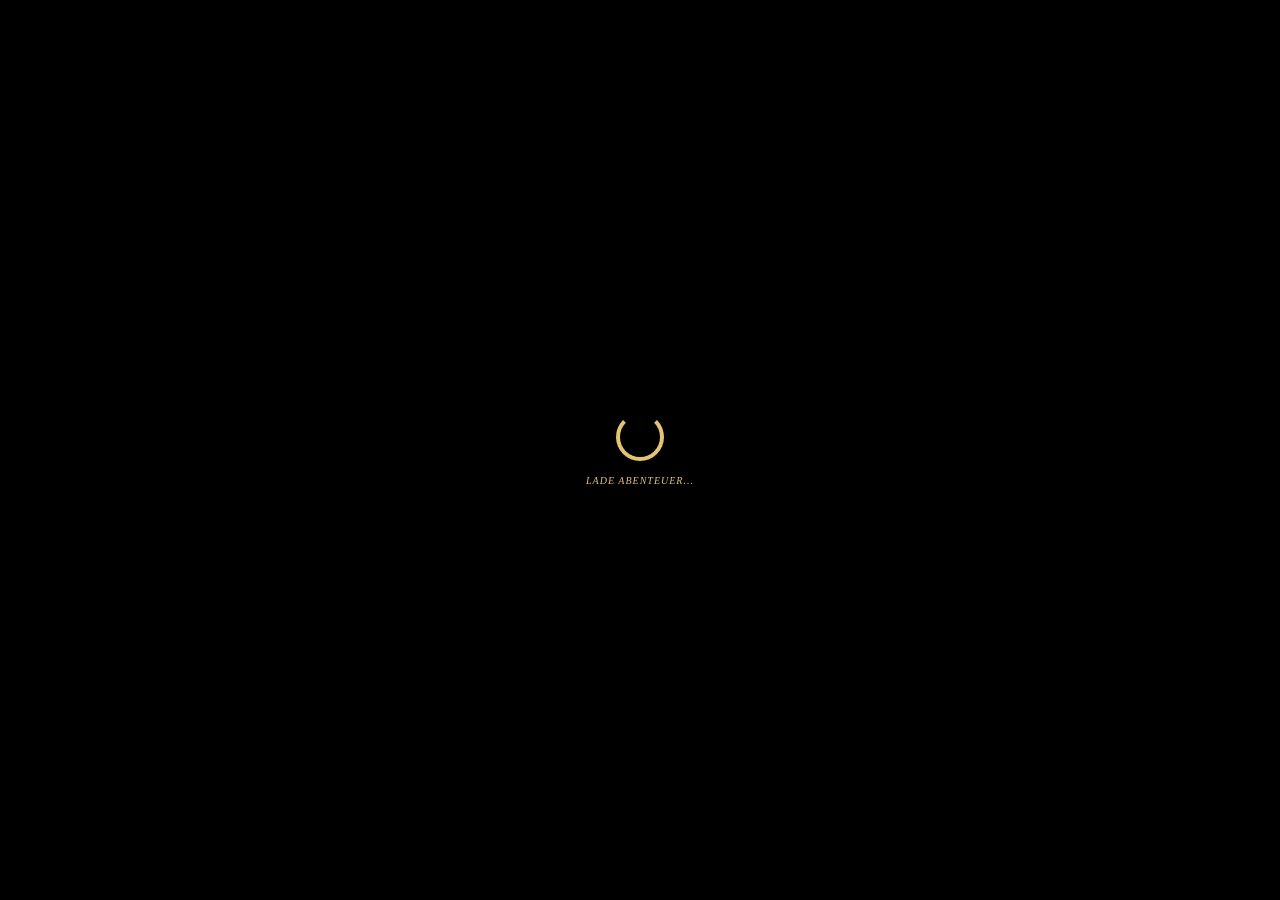
==== assets/stitch_app/index.html @ 4252ca38 "Initial commit: stitch_companion Flutter iOS app" ====
<!DOCTYPE html>
<html class="dark" lang="de">
<head>
    <meta charset="utf-8"/>
    <link rel="icon" type="image/png" href="icon.png"/>
    <script>
    // Beautiful Medieval Custom Alert Modal Interceptor
    window.alert = function(message) {
        const existing = document.getElementById('custom-alert-popup');
        if (existing) existing.remove();

        const alertHtml = `
            <div id="custom-alert-popup" class="fixed inset-0 z-[9999] flex items-center justify-center p-4 animate-fade-in" style="font-family: 'Noto Serif', serif; color: #e5e2e1;">
                <div class="absolute inset-0 bg-black/80 backdrop-blur-sm" onclick="document.getElementById('custom-alert-popup').remove()"></div>
                <div class="wood-card w-full max-w-sm p-6 relative shadow-2xl border-2 border-secondary/40 text-center animate-scale-up">
                    <div class="flex justify-center mb-3">
                        <span class="material-symbols-outlined text-secondary text-5xl">auto_awesome</span>
                    </div>
                    <h4 class="font-headline text-lg text-primary mb-2 italic">Aufmerksamkeit</h4>
                    <p class="text-on-surface text-xs leading-relaxed mb-5" style="color: #e5e2e1;">${message.replace(/\n/g, '<br>')}</p>
                    <button onclick="document.getElementById('custom-alert-popup').remove()" 
                            class="w-full bg-secondary text-on-secondary py-2.5 font-headline font-bold uppercase text-[10px] tracking-widest hover:brightness-110 active:scale-95 transition-all shadow-md">
                        SCHLIESSEN
                    </button>
                </div>
            </div>
        `;
        document.body.insertAdjacentHTML('beforeend', alertHtml);
    };

    // Universal Local Asset Path Clean-up and URL-encoding Interceptor
    (function() {
        const cleanAndEncode = function(val) {
            if (typeof val === 'string' && val.length > 0 && !val.startsWith('data:') && !val.startsWith('http:') && !val.startsWith('https:')) {
                // Decode first to prevent double percent-encoding
                let clean = val;
                try {
                    clean = decodeURIComponent(clean);
                } catch(e) {
                    try {
                        clean = decodeURI(clean);
                    } catch(err) {}
                }
                
                // Recovery replacements for Latin-1 interpreted UTF-8 corruptions before lowercase
                clean = clean.replace(/Ã¤/g, 'ae');
                clean = clean.replace(/Ã¶/g, 'oe');
                clean = clean.replace(/Ã¼/g, 'ue');
                clean = clean.replace(/ÃŸ/g, 'ss');
                clean = clean.replace(/Ã„/g, 'ae');
                clean = clean.replace(/Ã–/g, 'oe');
                clean = clean.replace(/Ãœ/g, 'ue');
                clean = clean.replace(/Ã\u0084/g, 'ae');
                clean = clean.replace(/Ã\u201e/g, 'ae');

                // Map to lowercase to standardize
                clean = clean.toLowerCase();

                // Recovery replacements for lowercase Latin-1 interpreted UTF-8 corruptions
                clean = clean.replace(/ã¤/g, 'ae');
                clean = clean.replace(/ã¶/g, 'oe');
                clean = clean.replace(/ã¼/g, 'ue');
                clean = clean.replace(/ãÿ/g, 'ss');

                // Ultimate fallback regex-based healing of encoding corruptions in folder/file names
                clean = clean.replace(/h[^a-z0-9\/]ndler/g, 'haendler');
                clean = clean.replace(/r[^a-z0-9\/]stung/g, 'ruestung');
                clean = clean.replace(/r[^a-z0-9\/]stungen/g, 'ruestungen');
                clean = clean.replace(/str[^a-z0-9\/]flings/g, 'straeflings');
                
                // If the path contains "bilder_karten/" or "bilder karten/", extract starting from it
                let idx = clean.indexOf('bilder_karten/');
                if (idx === -1) {
                    idx = clean.indexOf('bilder karten/');
                }
                
                if (idx !== -1) {
                    // Extract relative path from "bilder_karten/" onwards
                    clean = clean.substring(idx);
                } else {
                    // Otherwise strip relative parent directories if present
                    clean = clean.replace(/^\.\.\/\.\.\//, '');
                }
                
                // Perform robust ASCII space-to-underscore and Umlaut sanitization
                clean = clean.replace(/ /g, '_');
                clean = clean.replace(/,/g, '');
                clean = clean.replace(/ä/g, 'ae');
                clean = clean.replace(/ö/g, 'oe');
                clean = clean.replace(/ü/g, 'ue');
                clean = clean.replace(/ß/g, 'ss');
                clean = clean.replace(/&/g, 'und');
                clean = clean.replace(/´/g, '');
                clean = clean.replace(/`/g, '');
                clean = clean.replace(/'/g, '');
                
                return encodeURI(clean);
            }
            return val;
        };

        // Intercept HTMLImageElement.src setter
        const imgDescriptor = Object.getOwnPropertyDescriptor(HTMLImageElement.prototype, 'src');
        if (imgDescriptor && imgDescriptor.set) {
            const originalImgSet = imgDescriptor.set;
            Object.defineProperty(HTMLImageElement.prototype, 'src', {
                set: function(val) {
                    originalImgSet.call(this, cleanAndEncode(val));
                },
                get: imgDescriptor.get,
                configurable: true,
                enumerable: true
            });
        }

        // Intercept HTMLAudioElement.src setter
        const audioDescriptor = Object.getOwnPropertyDescriptor(HTMLAudioElement.prototype, 'src') 
            || Object.getOwnPropertyDescriptor(HTMLMediaElement.prototype, 'src');
        if (audioDescriptor && audioDescriptor.set) {
            const originalAudioSet = audioDescriptor.set;
            Object.defineProperty(HTMLAudioElement.prototype, 'src', {
                set: function(val) {
                    originalAudioSet.call(this, cleanAndEncode(val));
                },
                get: audioDescriptor.get,
                configurable: true,
                enumerable: true
            });
        }

        // Setup MutationObserver to intercept and sanitize all image and audio elements added via innerHTML/DOM mutation
        const sanitizeElement = function(el) {
            if (el.tagName === 'IMG') {
                let srcVal = el.getAttribute('src');
                if (srcVal) {
                    let clean = cleanAndEncode(srcVal);
                    if (el.getAttribute('src') !== clean) {
                        el.setAttribute('src', clean);
                    }
                }
            } else if (el.tagName === 'AUDIO') {
                let srcVal = el.getAttribute('src');
                if (srcVal) {
                    let clean = cleanAndEncode(srcVal);
                    if (el.getAttribute('src') !== clean) {
                        el.setAttribute('src', clean);
                    }
                }
            }
        };

        const observer = new MutationObserver(function(mutations) {
            mutations.forEach(function(mutation) {
                if (mutation.type === 'childList') {
                    mutation.addedNodes.forEach(function(node) {
                        if (node.nodeType === Node.ELEMENT_NODE) {
                            sanitizeElement(node);
                            node.querySelectorAll('img, audio').forEach(sanitizeElement);
                        }
                    });
                } else if (mutation.type === 'attributes') {
                    sanitizeElement(mutation.target);
                }
            });
        });

        observer.observe(document.documentElement, {
            childList: true,
            subtree: true,
            attributes: true,
            attributeFilter: ['src']
        });
    })();
    </script>
    <script>
    window.onerror = function(message, source, lineno, colno, error) {
        var div = document.createElement('div');
        div.style.position = 'fixed';
        div.style.inset = '0';
        div.style.background = 'red';
        div.style.color = 'white';
        div.style.zIndex = '9999';
        div.style.padding = '20px';
        div.style.fontFamily = 'monospace';
        div.style.fontSize = '16px';
        div.style.overflow = 'auto';
        div.innerHTML = '<h1>Syntax/Runtime Error:</h1><p><b>Error:</b> ' + message + '</p><p><b>Line:</b> ' + lineno + ', <b>Col:</b> ' + colno + '</p><p><b>Source:</b> ' + source + '</p><p><b>Stack:</b> ' + (error ? error.stack : 'N/A') + '</p>';
        document.documentElement.appendChild(div);
    };
    </script>
    <meta content="width=device-width, initial-scale=1.0" name="viewport"/>
    <title>Stitch RPG Companion</title>
    <script src="tailwind.min.js"></script>
    <link href="material-symbols.css" rel="stylesheet"/>
    <script id="tailwind-config">
        tailwind.config = {
            darkMode: "class",
            theme: {
                extend: {
                    "colors": {
                        "tertiary": "#e7e3e3",
                        "secondary-fixed-dim": "#e4c375",
                        "on-error": "#690005",
                        "inverse-surface": "#e7e2dd",
                        "secondary": "#e4c375",
                        "secondary-container": "#5c4601",
                        "on-tertiary-container": "#555353",
                        "primary": "#f3e3bb",
                        "surface": "#141311",
                        "tertiary-container": "#cbc7c7",
                        "surface-container": "#211f1d",
                        "on-surface-variant": "#cdc6b8",
                        "tertiary-fixed": "#e6e1e1",
                        "on-primary-container": "#5d5335",
                        "tertiary-fixed-dim": "#c9c6c5",
                        "secondary-fixed": "#ffdf97",
                        "on-secondary-fixed-variant": "#5a4300",
                        "surface-bright": "#3b3936",
                        "surface-variant": "#363431",
                        "outline-variant": "#4b463c",
                        "background": "#141311",
                        "on-primary": "#383015",
                        "primary-fixed-dim": "#d4c59f",
                        "on-secondary": "#3e2e00",
                        "on-tertiary-fixed-variant": "#484646",
                        "on-secondary-fixed": "#251a00",
                        "surface-container-high": "#2b2a27",
                        "on-primary-fixed-variant": "#504629",
                        "on-background": "#e7e2dd",
                        "on-secondary-container": "#d5b569",
                        "error-container": "#93000a",
                        "on-tertiary-fixed": "#1c1b1b",
                        "on-primary-fixed": "#221b03",
                        "surface-tint": "#d4c59f",
                        "primary-container": "#d6c7a1",
                        "outline": "#969084",
                        "on-error-container": "#ffdad6",
                        "surface-dim": "#141311",
                        "on-surface": "#e7e2dd",
                        "surface-container-low": "#1d1b19",
                        "inverse-primary": "#695e3f",
                        "surface-container-lowest": "#0f0e0c",
                        "primary-fixed": "#f1e1ba",
                        "on-tertiary": "#313030",
                        "inverse-on-surface": "#32302d",
                        "error": "#ffb4ab",
                        "surface-container-highest": "#363431"
                    },
                    "borderRadius": {
                        "DEFAULT": "0.25rem",
                        "lg": "0.5rem",
                        "xl": "0.75rem",
                        "full": "9999px"
                    },
                    "spacing": {
                        "stack-sm": "8px",
                        "margin-page": "40px",
                        "unit": "8px",
                        "stack-lg": "32px",
                        "container-max": "1200px",
                        "stack-md": "16px",
                        "gutter": "24px"
                    },
                    "fontFamily": {
                        "headline-md": ["Newsreader"],
                        "body-md": ["Work Sans"],
                        "label-md": ["Work Sans"],
                        "headline-xl": ["Newsreader"],
                        "body-lg": ["Work Sans"],
                        "headline-lg": ["Newsreader"],
                        "label-sm": ["Work Sans"],
                        "headline": ["Newsreader", "serif"],
                        "body": ["Work Sans", "sans-serif"]
                    },
                    "fontSize": {
                        "headline-md": ["24px", {"lineHeight": "1.3", "fontWeight": "500"}],
                        "body-md": ["16px", {"lineHeight": "1.6", "fontWeight": "400"}],
                        "label-md": ["14px", {"lineHeight": "1.4", "letterSpacing": "0.05em", "fontWeight": "600"}],
                        "headline-xl": ["48px", {"lineHeight": "1.1", "letterSpacing": "-0.02em", "fontWeight": "600"}],
                        "body-lg": ["18px", {"lineHeight": "1.6", "fontWeight": "400"}],
                        "headline-lg": ["32px", {"lineHeight": "1.2", "fontWeight": "500"}],
                        "label-sm": ["12px", {"lineHeight": "1.4", "letterSpacing": "0.1em", "fontWeight": "500"}]
                    }
                },
            },
        }
    </script>
    <style>
        @keyframes fadeIn {
            from { opacity: 0; }
            to { opacity: 1; }
        }
        @keyframes scaleUp {
            from { transform: scale(0.95); opacity: 0; }
            to { transform: scale(1); opacity: 1; }
        }
        .animate-fade-in {
            animation: fadeIn 0.15s ease-out forwards;
        }
        .animate-scale-up {
            animation: scaleUp 0.2s cubic-bezier(0.34, 1.56, 0.64, 1) forwards;
        }

        .leather-texture {
            background-color: #141311;
            background-image: radial-gradient(circle at 50% 50%, rgba(42, 27, 14, 0.4) 0%, rgba(20, 19, 17, 1) 100%);
        }
        .wood-card {
            background-color: #3D2B1F;
            border: 1px solid rgba(212, 197, 159, 0.1);
            position: relative;
        }
        .wood-card::before {
            content: "";
            position: absolute;
            top: 0; left: 0; right: 0; bottom: 0;
            background-image: url(https://lh3.googleusercontent.com/aida-public/[base64]);
            opacity: 0.05;
            pointer-events: none;
        }
        .parchment-accent { color: #f3e3bb; }
        .gilden-select {
            background-color: #211f1d;
            border: 1px solid #4b463c;
            color: #d4c59f;
            padding: 4px 12px;
            font-family: 'Work Sans', sans-serif;
            font-size: 14px;
            border-radius: 0.25rem;
            appearance: none;
            -webkit-appearance: none;
            -moz-appearance: none;
            background-image: none !important;
            cursor: pointer;
        }
        .modal-overlay {
            background-color: rgba(0, 0, 0, 0.85);
            backdrop-filter: blur(4px);
        }
        .no-scrollbar::-webkit-scrollbar { display: none; }
        .no-scrollbar { -ms-overflow-style: none; scrollbar-width: none; }
        
        .custom-scrollbar::-webkit-scrollbar { width: 4px; }
        .custom-scrollbar::-webkit-scrollbar-track { background: rgba(0,0,0,0.2); }
        .custom-scrollbar::-webkit-scrollbar-thumb { background: #4b463c; }

        /* Force hide video controls, play buttons, and overlays on WebKit/Blink (Android/iOS) */
        video::-webkit-media-controls {
            display: none !important;
        }
        video::-webkit-media-controls-enclosure {
            display: none !important;
        }
        video::-webkit-media-controls-panel {
            display: none !important;
        }
        video::-webkit-media-controls-play-button {
            display: none !important;
        }
        video::-webkit-media-controls-overlay-play-button {
            display: none !important;
        }
        video {
            pointer-events: none !important;
        }

        /* Combat Simulator Styles */
        .grid-battlefield {
            display: grid;
            grid-template-columns: repeat(15, 1fr);
            grid-template-rows: repeat(15, 1fr);
            width: 100%;
            max-width: 390px;
            aspect-ratio: 1 / 1;
            border: 2px solid #e9c176;
            background-color: #0e0e0e;
            position: relative;
            margin: 0 auto;
        }
        .grid-cell {
            border: 1px solid rgba(233, 193, 118, 0.1);
            display: flex;
            align-items: center;
            justify-content: center;
            font-family: 'Newsreader', serif;
            font-weight: 800;
            color: #e9c176;
            font-size: 0.8rem;
            cursor: pointer;
        }
        .grid-cell.highlight {
            background-color: rgba(233, 193, 118, 0.2);
        }
        .bento-action-button {
            transition: all 0.2s ease-out;
            border: 1px solid rgba(233, 193, 118, 0.15);
        }
        .bento-action-button:disabled {
            opacity: 0.3;
            cursor: not-allowed;
            background-color: #1a1a1a;
        }
        .flash-red-overlay {
            pointer-events: none;
            position: absolute;
            inset: 0;
            z-index: 50;
        }
        @keyframes flash-green {
            0%, 100% { background-color: transparent; }
            50% { background-color: rgba(34, 197, 94, 0.2); }
        }
        @keyframes flash-red {
            0%, 100% { background-color: transparent; }
            50% { background-color: rgba(239, 68, 68, 0.4); }
        }
        .animate-flash-green {
            animation: flash-green 1.5s infinite;
        }
        .animate-flash-red {
            animation: flash-red 0.2s 3;
        }

        .parchment-texture {
            background-image: url(https://lh3.googleusercontent.com/aida-public/[base64]);
            background-color: #211f1d;
        }
        .inner-gold-stroke {
            box-shadow: inset 0 0 0 1px rgba(212, 197, 159, 0.1);
        }
        .ink-bleed {
            filter: contrast(120%) brightness(90%);
        }
        /* New Questlog Styles */
        .wax-seal {
            background: radial-gradient(circle at 30% 30%, #93000a 0%, #690005 100%);
            border: 2px solid #5c4601;
        }
        .parchment-glow {
            box-shadow: inset 0 0 40px rgba(243, 227, 187, 0.05);
        }
        html, body {
            overflow-y: auto !important;
            height: auto !important;
            min-height: 100% !important;
            -webkit-overflow-scrolling: touch !important;
        }

        @media (max-width: 768px) {
            html {
                font-size: 12px !important;
            }
            body {
                font-size: 12px !important;
            }
            
            /* Make top bar and bottom nav bar compact to save space */
            header.bg-surface-dim {
                padding: 8px 12px !important;
                height: auto !important;
                min-height: 56px !important;
            }
            header.bg-surface-dim img {
                width: 32px !important;
                height: 32px !important;
            }
            header.bg-surface-dim h1 {
                font-size: 18px !important;
            }
            nav.fixed.bottom-0 {
                height: 60px !important;
            }
            nav.fixed.bottom-0 button {
                min-width: 52px !important;
                padding: 4px !important;
            }
            nav.fixed.bottom-0 button .material-symbols-outlined {
                font-size: 20px !important;
            }
            nav.fixed.bottom-0 button span.text-\[10px\] {
                font-size: 8px !important;
            }
            
            /* Main content padding reduction */
            main {
                padding-bottom: 80px !important;
                padding-left: 12px !important;
                padding-right: 12px !important;
            }
            
            /* Bento grid responsiveness */
            .grid-cols-12 {
                grid-template-columns: repeat(1, minmax(0, 1fr)) !important;
            }
            .md\:col-span-4, .md\:col-span-8, .md\:col-span-3, .md\:col-span-9 {
                grid-column: span 1 / span 1 !important;
            }
            
            /* Custom popups and modals mobile scroll fix */
            .fixed.inset-0.z-\[100\], 
            .fixed.inset-0.z-\[110\],
            .fixed.inset-0.z-50.flex.items-center {
                align-items: flex-start !important;
                justify-content: center !important;
                overflow-y: auto !important;
                padding: 16px 12px !important;
                -webkit-overflow-scrolling: touch !important;
            }
            
            /* Modal wood cards should grow naturally, not be capped at 90vh */
            .wood-card {
                max-height: none !important;
                height: auto !important;
                overflow: visible !important;
                padding: 16px !important;
                width: 100% !important;
                max-width: 450px !important;
            }
            .wood-card.max-w-5xl, .wood-card.max-w-4xl {
                max-height: none !important;
                height: auto !important;
                overflow: visible !important;
            }
            
            /* Hero Selection Grid: 2 columns on mobile */
            .grid.grid-cols-3 {
                grid-template-columns: repeat(2, minmax(0, 1fr)) !important;
                gap: 12px !important;
                max-height: none !important;
                overflow: visible !important;
            }
            .grid.grid-cols-3 button {
                width: 100% !important;
            }
            
            /* Detail Modal Hero Image size reduction & center */
            .wood-card.max-w-4xl.flex-col.md\:flex-row {
                flex-direction: column !important;
                gap: 16px !important;
            }
            .w-full.md\:w-1\/2.aspect-square {
                width: 140px !important;
                height: 140px !important;
                margin: 0 auto !important;
                aspect-ratio: 1/1 !important;
            }
            
            /* Combat Simulator grid-battlefield mobile support */
            .grid-battlefield {
                width: 100% !important;
                max-width: 320px !important;
                height: auto !important;
                aspect-ratio: 1 / 1 !important;
                margin: 0 auto !important;
            }
            
            /* Button adjustments */
            button {
                padding: 10px 12px !important;
            }
        }
    </style>
</head>
<body class="leather-texture min-h-screen text-on-surface font-body selection:bg-secondary/30 flex flex-col">
    <!-- Video Intro Overlay with Spinner -->
    <div id="intro-overlay" class="fixed inset-0 z-[999] bg-black flex items-center justify-center">
        <div id="intro-spinner" class="absolute z-10 flex flex-col items-center gap-3">
            <div class="w-12 h-12 border-4 border-secondary border-t-transparent rounded-full animate-spin"></div>
            <p class="text-[10px] text-secondary font-headline uppercase tracking-widest italic">Lade Abenteuer...</p>
        </div>
        <video id="intro-video" class="w-full h-full object-contain opacity-0 transition-opacity duration-300" autoplay muted playsinline webkit-playsinline preload="auto">
            <source src="intro.mp4" type="video/mp4">
        </video>
    </div>

    <!-- TopAppBar -->
    <header class="bg-surface-dim shadow-[0_10px_30px_rgba(0,0,0,0.6)] border-b border-outline-variant/20 sticky top-0 z-40 flex flex-col md:flex-row justify-between items-center w-full px-6 md:px-10 h-auto py-2 md:h-20 gap-3">
        <div class="flex items-center gap-4 w-full md:w-auto">
            <div class="relative w-10 h-10 flex items-center justify-center bg-primary/10 rounded-md border border-[#e9c176]/30 shadow-lg overflow-hidden shrink-0">
                <img src="icon.png" onerror="this.style.display='none'; document.getElementById('top-bar-fallback-icon').classList.remove('hidden');" class="absolute inset-0 w-full h-full object-contain" alt="Icon"/>
                <span id="top-bar-fallback-icon" class="hidden material-symbols-outlined text-primary text-2xl font-bold">auto_awesome</span>
            </div>
            <button data-nav="startseite" id="btn-menu" class="text-secondary hover:text-primary transition-colors">
                <span class="material-symbols-outlined text-3xl">menu</span>
            </button>
            <div class="flex flex-col flex-1">
                <div class="flex items-center gap-2">
                    <h1 id="top-hero-name" class="text-primary font-headline text-2xl md:text-3xl leading-none">Ingo der Flotte</h1>
                    <span id="top-hero-level" class="bg-primary/20 text-primary border border-primary/30 px-2 py-0.5 rounded text-[10px] uppercase font-bold tracking-widest">Level 14</span>
                </div>
                <div class="mt-1 relative w-full flex items-center gap-2">
                    <select id="top-chapter-select" class="gilden-select !bg-transparent border-none !p-0 !h-auto text-on-surface-variant text-[11px] font-label-sm uppercase tracking-wider">
                        <option value="1">Kapitel 1: Die Ankunft</option>
                        <option value="2">Kapitel 2: Die ersten Prüfungen</option>
                        <option value="3" selected>Kapitel 3: Artefakte der Ur-Ahnen</option>
                        <option value="4">Kapitel 4: Der Überfall</option>
                        <option value="5">Kapitel 5: Die Entscheidung</option>
                    </select>
                </div>
            </div>
        </div>
        <div class="flex items-center gap-3 w-full md:w-auto justify-end">
            <!-- Kapitel bestätigen Button -->
            <button id="btn-confirm-chapter" onclick="window.confirmChapterSelection()" class="bg-secondary text-on-secondary px-3 py-1.5 text-[9px] font-headline uppercase font-bold tracking-wider rounded-sm hover:brightness-110 active:scale-95 transition-all shadow-md">Kapitel bestätigen</button>
            <!-- Audio Toggle Button -->
            <button onclick="window.BGM?.toggleMute(); this.querySelector('.material-symbols-outlined').innerText = window.BGM?.isMuted ? 'volume_off' : 'volume_up';" class="text-secondary hover:text-primary transition-all p-2 rounded bg-surface-container-high border border-outline-variant/30 flex items-center justify-center shadow-md" title="Musik an/aus">
                <span class="material-symbols-outlined text-lg">volume_up</span>
            </button>
            <div class="flex items-center gap-2 px-4 py-1 bg-surface-container-high rounded-sm border border-outline-variant/30">
                <span id="top-ore-display" class="font-bold text-secondary">1.450 Erz</span>
            </div>
        </div>
    </header>

    <!-- Main Content Area -->
    <main id="app-content" class="flex-grow pb-24">
        <!-- Content will be injected here -->
    </main>

    <!-- BottomNavBar -->
    <nav class="fixed bottom-0 left-0 w-full z-40 flex justify-around items-center bg-surface-container-high h-20 shadow-[0_-15px_35px_rgba(0,0,0,0.5)] border-t border-outline-variant/30 overflow-x-auto no-scrollbar">
        <button data-nav="status" id="nav-status" class="nav-item flex flex-col items-center justify-center text-on-tertiary-container h-full min-w-[72px] px-2 opacity-60 hover:bg-surface-variant/50 transition-all duration-200">
            <span class="material-symbols-outlined">person_4</span>
            <span class="text-[10px] uppercase tracking-widest mt-1">Status</span>
        </button>
        <button data-nav="beutel" id="nav-beutel" class="nav-item flex flex-col items-center justify-center text-on-tertiary-container h-full min-w-[72px] px-2 opacity-60 hover:bg-surface-variant/50 transition-all duration-200">
            <span class="material-symbols-outlined">shopping_bag</span>
            <span class="text-[10px] uppercase tracking-widest mt-1">Beutel</span>
        </button>
        <button data-nav="handeln" id="nav-handeln" class="nav-item flex flex-col items-center justify-center text-on-tertiary-container h-full min-w-[72px] px-2 opacity-60 hover:bg-surface-variant/50 transition-all duration-200">
            <span class="material-symbols-outlined">currency_exchange</span>
            <span class="text-[10px] uppercase tracking-widest mt-1">Handeln</span>
        </button>
        <button data-nav="finden" id="nav-finden" class="nav-item flex flex-col items-center justify-center text-on-tertiary-container h-full min-w-[72px] px-2 opacity-60 hover:bg-surface-variant/50 transition-all duration-200">
            <span class="material-symbols-outlined">search_check</span>
            <span class="text-[10px] uppercase tracking-widest mt-1">Finden</span>
        </button>
        <button data-nav="questlog" id="nav-questlog" class="nav-item flex flex-col items-center justify-center text-on-tertiary-container h-full min-w-[72px] px-2 opacity-60 hover:bg-surface-variant/50 transition-all duration-200">
            <span class="material-symbols-outlined">menu_book</span>
            <span class="text-[10px] uppercase tracking-widest mt-1">Questlog</span>
        </button>
    </nav>

    <!-- Talent Upgrade Modal -->
    <div class="hidden fixed inset-0 z-[60] flex items-center justify-center p-4" id="talent-modal">
        <div class="modal-overlay absolute inset-0" id="talent-modal-overlay"></div>
        <div class="wood-card w-full max-w-md p-8 relative shadow-[0_20px_50px_rgba(0,0,0,0.8)] border-2 border-secondary/30">
            <div class="flex flex-col gap-4">
                <div class="border-b border-outline-variant/30 pb-4">
                    <h4 class="font-headline text-2xl parchment-accent" id="modal-talent-name">Talent Name</h4>
                    <p class="font-bold text-secondary uppercase tracking-widest mt-1" id="modal-talent-level">STUFE X</p>
                </div>
                <div class="py-4">
                    <p class="text-on-surface leading-relaxed italic" id="modal-talent-explanation">
                        Regeltext wird hier geladen...
                    </p>
                </div>
                <div class="flex gap-4 mt-4">
                    <button class="flex-1 bg-surface-container-high text-on-surface font-bold py-3 rounded-sm hover:bg-surface-container-highest transition-all" onclick="closeTalentModal()">
                        ABBRECHEN
                    </button>
                    <button class="flex-1 bg-secondary text-on-secondary font-bold py-3 rounded-sm hover:brightness-110 shadow-lg active:scale-95 transition-all" id="modal-confirm-btn">
                        BESTÄTIGEN
                    </button>
                </div>
            </div>
        </div>
    </div>

    <script>
        window.onerror = function(msg, url, line, col, error) {
            const stack = error && error.stack ? "\n\nStack:\n" + error.stack : "";
            alert("Fehler erkannt: " + msg + "\nZeile: " + line + "\nDatei: " + url + stack);
            return false;
        };
    </script>
    <script src="items.js" charset="utf-8"></script>
    <script src="quests_data.js" charset="utf-8"></script>
    <script src="app.js" charset="utf-8"></script>
</body>
</html>
---- assets/stitch_app/material-symbols.css ----
@font-face {
  font-family: 'Material Symbols Outlined';
  font-style: normal;
  font-weight: 100 700;
  font-display: block;
  src: url(material-symbols.ttf) format('truetype');
}

.material-symbols-outlined {
  font-family: 'Material Symbols Outlined';
  font-weight: normal;
  font-style: normal;
  font-size: 24px;
  line-height: 1;
  letter-spacing: normal;
  text-transform: none;
  display: inline-block;
  white-space: nowrap;
  word-wrap: normal;
  direction: ltr;
  font-variation-settings: 'FILL' 0, 'wght' 400, 'GRAD' 0, 'opsz' 24;
}
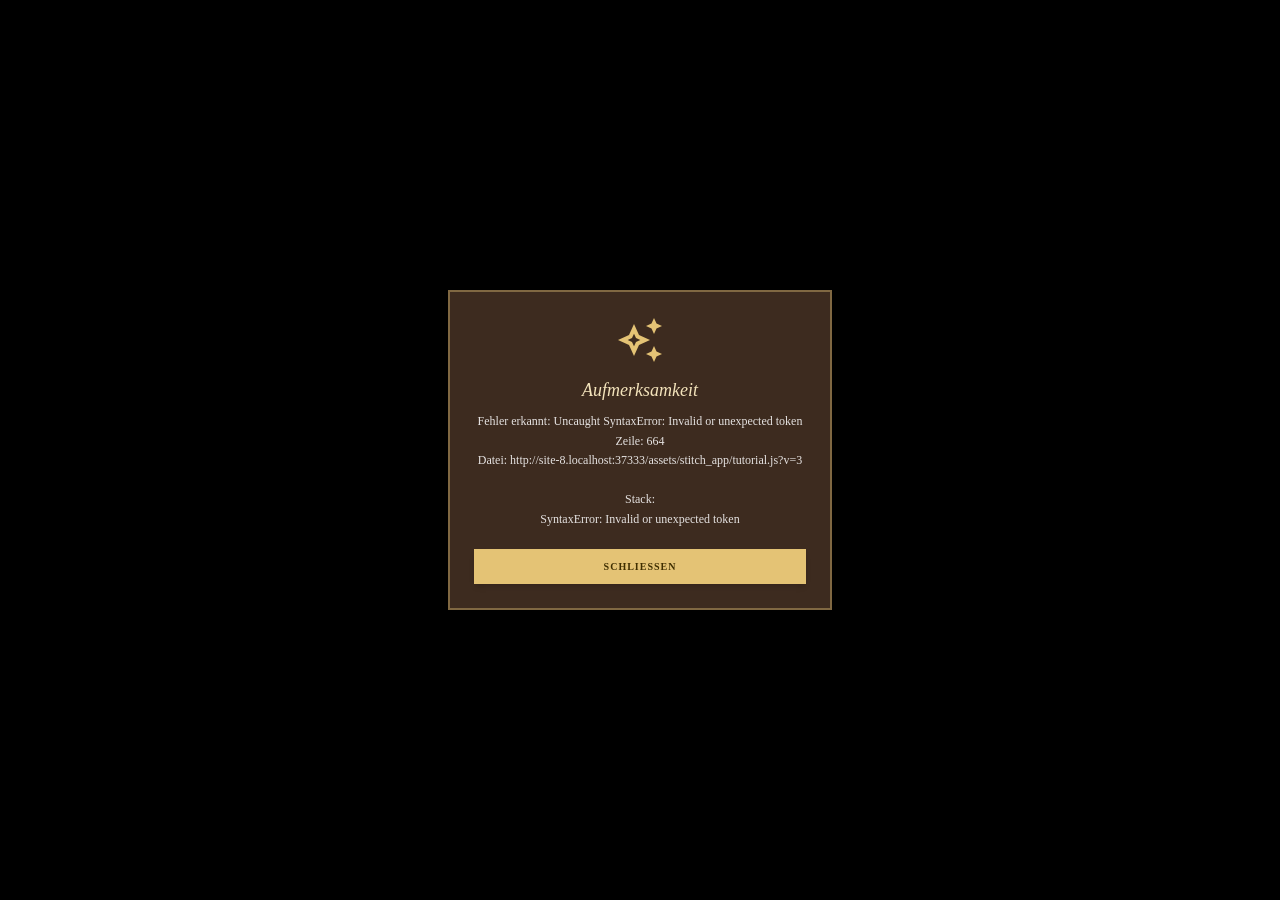
==== commit 0ce77bd5: "Fix buff equip logic and implement interactive step-by-step tutorial system" ====
--- a/assets/stitch_app/index.html
+++ b/assets/stitch_app/index.html
@@ -606,6 +606,10 @@
             <button onclick="window.BGM?.toggleMute(); this.querySelector('.material-symbols-outlined').innerText = window.BGM?.isMuted ? 'volume_off' : 'volume_up';" class="text-secondary hover:text-primary transition-all p-2 rounded bg-surface-container-high border border-outline-variant/30 flex items-center justify-center shadow-md" title="Musik an/aus">
                 <span class="material-symbols-outlined text-lg">volume_up</span>
             </button>
+            <!-- Sync Status Button -->
+            <button onclick="window.openSyncModal()" class="text-secondary hover:text-primary transition-all p-2 rounded bg-surface-container-high border border-outline-variant/30 flex items-center justify-center shadow-md" id="btn-sync" title="Partie-Synchronisation">
+                <span class="material-symbols-outlined text-lg text-red-500" id="sync-icon">sync_disabled</span>
+            </button>
             <div class="flex items-center gap-2 px-4 py-1 bg-surface-container-high rounded-sm border border-outline-variant/30">
                 <span id="top-ore-display" class="font-bold text-secondary">1.450 Erz</span>
             </div>
@@ -641,6 +645,125 @@
         </button>
     </nav>
 
+    <!-- Sync Management Modal -->
+    <div class="hidden fixed inset-0 z-[60] flex items-center justify-center p-4" id="sync-modal">
+        <div class="modal-overlay absolute inset-0" onclick="window.closeSyncModal()"></div>
+        <div class="wood-card w-full max-w-md p-8 relative shadow-[0_20px_50px_rgba(0,0,0,0.8)] border-2 border-secondary/30 text-on-surface">
+            
+            <!-- SCREEN 1: MAIN MENU -->
+            <div id="sync-screen-main" class="flex flex-col gap-4">
+                <div class="border-b border-outline-variant/30 pb-4 flex justify-between items-center">
+                    <div>
+                        <h4 class="font-headline text-2xl parchment-accent">Spiel-Synchronisation</h4>
+                        <p class="text-[10px] text-on-surface-variant uppercase tracking-widest mt-1" id="sync-status-text">Keine aktive Verbindung</p>
+                    </div>
+                    <button class="text-secondary hover:text-primary flex items-center justify-center" onclick="window.closeSyncModal()">
+                        <span class="material-symbols-outlined text-xl">close</span>
+                    </button>
+                </div>
+                <div class="flex flex-col gap-3 py-4">
+                    <button class="w-full bg-secondary text-on-secondary font-bold py-3 rounded-sm hover:brightness-110 active:scale-95 transition-all shadow-md text-sm" onclick="window.SyncManager.showNewPartyScreen()">
+                        NEUE PARTIE STARTEN
+                    </button>
+                    <button class="w-full bg-surface-container-high text-on-surface border border-outline-variant/30 font-bold py-3 rounded-sm hover:bg-surface-container-highest active:scale-95 transition-all text-sm" onclick="window.SyncManager.showJoinScreen()">
+                        PARTIE BEITRETEN
+                    </button>
+                    <button class="w-full bg-surface-container-high text-on-surface border border-outline-variant/30 font-bold py-3 rounded-sm hover:bg-surface-container-highest active:scale-95 transition-all text-sm" onclick="window.SyncManager.showResumeScreen()">
+                        PARTIE FORTSETZEN
+                    </button>
+                    <button class="w-full bg-surface-container-high text-on-surface border border-outline-variant/30 font-bold py-3 rounded-sm hover:bg-surface-container-highest active:scale-95 transition-all text-sm" id="btn-sync-save" onclick="window.SyncManager.saveParty()">
+                        PARTIE SPEICHERN
+                    </button>
+                </div>
+                <div class="flex gap-4 mt-4">
+                    <button class="flex-1 bg-surface-container-high text-on-surface font-bold py-3 rounded-sm hover:bg-surface-container-highest transition-all" onclick="window.closeSyncModal()">
+                        SCHLIESSEN
+                    </button>
+                </div>
+            </div>
+
+            <!-- SCREEN 2: NEW PARTY FORM -->
+            <div id="sync-screen-new" class="hidden flex flex-col gap-4">
+                <div class="border-b border-outline-variant/30 pb-4">
+                    <h4 class="font-headline text-2xl parchment-accent">Neue Partie starten</h4>
+                    <p class="text-[10px] text-secondary uppercase tracking-widest mt-1">Geben Sie Ihrer Gruppe einen Namen</p>
+                </div>
+                <div class="py-4">
+                    <label class="block text-xs uppercase tracking-wider text-on-surface-variant mb-2">Partie-Name (z.B. Abenteuer1)</label>
+                    <input type="text" id="new-party-name-input" class="w-full bg-surface-container-high border border-outline-variant/30 rounded-sm px-3 py-2 text-on-surface focus:outline-none focus:border-secondary transition-all" placeholder="Name eingeben..."/>
+                </div>
+                <div class="flex gap-4 mt-4">
+                    <button class="flex-1 bg-surface-container-high text-on-surface font-bold py-3 rounded-sm hover:bg-surface-container-highest transition-all" onclick="window.SyncManager.showMainScreen()">
+                        ABBRECHEN
+                    </button>
+                    <button class="flex-1 bg-secondary text-on-secondary font-bold py-3 rounded-sm hover:brightness-110 shadow-lg active:scale-95 transition-all" onclick="window.SyncManager.startNewParty(document.getElementById('new-party-name-input').value)">
+                        PARTIE STARTEN
+                    </button>
+                </div>
+            </div>
+
+            <!-- SCREEN 3: JOIN PARTY SCANNER -->
+            <div id="sync-screen-join" class="hidden flex flex-col gap-4">
+                <div class="border-b border-outline-variant/30 pb-4">
+                    <h4 class="font-headline text-2xl parchment-accent">Partie beitreten</h4>
+                    <p class="text-[10px] text-secondary uppercase tracking-widest mt-1">Offene Spiele im Netzwerk</p>
+                </div>
+                <div class="py-4 max-h-60 overflow-y-auto pr-1" id="discovered-parties-list">
+                    <!-- Dynamic party list loaded here -->
+                </div>
+                <div class="flex gap-4 mt-4">
+                    <button class="flex-1 bg-surface-container-high text-on-surface font-bold py-3 rounded-sm hover:bg-surface-container-highest transition-all" onclick="window.SyncManager.showMainScreen()">
+                        ZURÜCK
+                    </button>
+                    <button class="bg-secondary text-on-secondary p-3 rounded-sm hover:brightness-110 flex items-center justify-center" onclick="window.SyncManager.startDiscovery()" title="Aktualisieren">
+                        <span class="material-symbols-outlined text-lg">refresh</span>
+                    </button>
+                </div>
+            </div>
+
+            <!-- SCREEN 4: RESUME SAVED PARTIES -->
+            <div id="sync-screen-resume" class="hidden flex flex-col gap-4">
+                <div class="border-b border-outline-variant/30 pb-4">
+                    <h4 class="font-headline text-2xl parchment-accent">Partie fortsetzen</h4>
+                    <p class="text-[10px] text-secondary uppercase tracking-widest mt-1">Gespeicherte Gruppenstände laden</p>
+                </div>
+                <div class="py-4 max-h-60 overflow-y-auto pr-1" id="saved-parties-list">
+                    <!-- Dynamic saved party list loaded here -->
+                </div>
+                <div class="flex gap-4 mt-4">
+                    <button class="flex-1 bg-surface-container-high text-on-surface font-bold py-3 rounded-sm hover:bg-surface-container-highest transition-all" onclick="window.SyncManager.showMainScreen()">
+                        ZURÜCK
+                    </button>
+                </div>
+            </div>
+
+            <!-- SCREEN 5: LOBBY & PLAYER LIST -->
+            <div id="sync-screen-lobby" class="hidden flex flex-col gap-4 text-on-surface">
+                <div class="border-b border-outline-variant/30 pb-4 flex justify-between items-center">
+                    <div>
+                        <h4 class="font-headline text-2xl parchment-accent" id="lobby-party-title">Partie-Lobby</h4>
+                        <p class="text-[10px] text-secondary uppercase tracking-widest mt-1">Teilnehmende Spieler</p>
+                    </div>
+                    <button class="text-red-400 hover:text-red-300 flex items-center justify-center p-1 bg-red-950/20 border border-red-900/30 rounded-sm" onclick="window.SyncManager.leaveParty()" title="Lobby verlassen">
+                        <span class="material-symbols-outlined text-lg">logout</span>
+                    </button>
+                </div>
+                <div class="py-2 max-h-[28rem] overflow-y-auto pr-1 custom-scrollbar" id="lobby-players-list">
+                    <!-- Players listed here with rich cards -->
+                </div>
+                <div class="flex gap-4 mt-4">
+                    <button class="flex-1 bg-surface-container-high text-on-surface font-bold py-3 rounded-sm hover:bg-surface-container-highest transition-all" onclick="window.closeSyncModal()">
+                        SCHLIESSEN
+                    </button>
+                    <button class="flex-1 bg-secondary text-on-secondary font-bold py-3 rounded-sm hover:brightness-110 shadow-lg active:scale-95 transition-all hidden" id="btn-lobby-start" onclick="window.SyncManager.startGame()">
+                        STARTEN
+                    </button>
+                </div>
+            </div>
+
+        </div>
+    </div>
+
     <!-- Talent Upgrade Modal -->
     <div class="hidden fixed inset-0 z-[60] flex items-center justify-center p-4" id="talent-modal">
         <div class="modal-overlay absolute inset-0" id="talent-modal-overlay"></div>
@@ -653,7 +776,7 @@
                 <div class="py-4">
                     <p class="text-on-surface leading-relaxed italic" id="modal-talent-explanation">
                         Regeltext wird hier geladen...
-                    </p>
+                     </p>
                 </div>
                 <div class="flex gap-4 mt-4">
                     <button class="flex-1 bg-surface-container-high text-on-surface font-bold py-3 rounded-sm hover:bg-surface-container-highest transition-all" onclick="closeTalentModal()">
@@ -674,8 +797,12 @@
             return false;
         };
     </script>
-    <script src="items.js" charset="utf-8"></script>
-    <script src="quests_data.js" charset="utf-8"></script>
-    <script src="app.js" charset="utf-8"></script>
+    <script src="items.js?v=3" charset="utf-8"></script>
+    <script src="quests_data.js?v=3" charset="utf-8"></script>
+    <script src="enemy3d.js?v=3" charset="utf-8"></script>
+    <script src="https://cdnjs.cloudflare.com/ajax/libs/paho-mqtt/1.0.1/mqttws31.min.js" type="text/javascript"></script>
+    <script src="sync.js?v=3" charset="utf-8"></script>
+    <script src="tutorial.js?v=3" charset="utf-8"></script>
+    <script src="app.js?v=3" charset="utf-8"></script>
 </body>
 </html>
